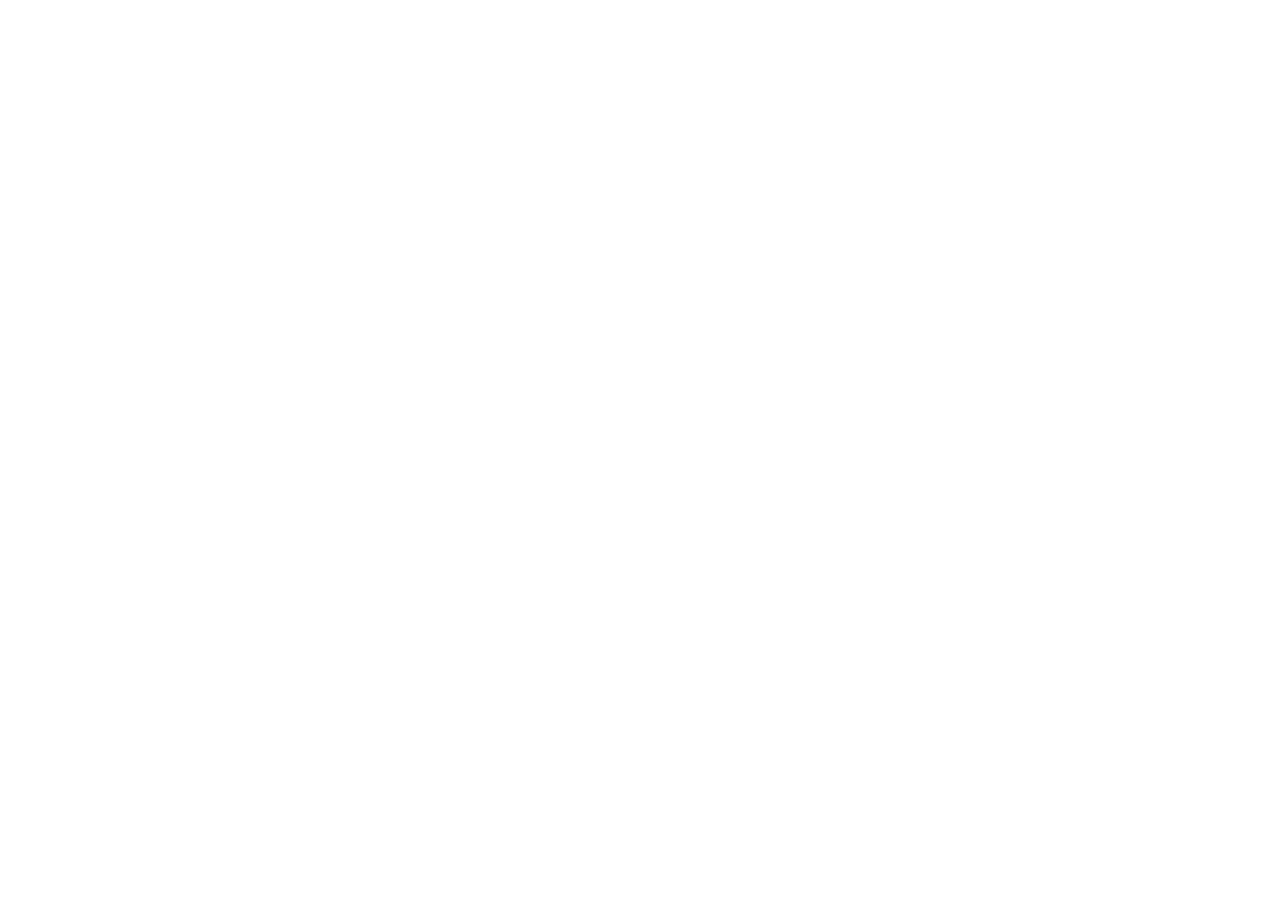
==== index.html @ fc616b66 "Create index.html" ====
<!DOCTYPE html>
<html>
  <head>
    <meta charset="UTF-8">
    <link rel="stylesheet" href="style.css">
    <title>Tools</title>
  </head>
  <body>
    
    <script type="text/javascript" src="script.js"></script>
  </body>
</html>
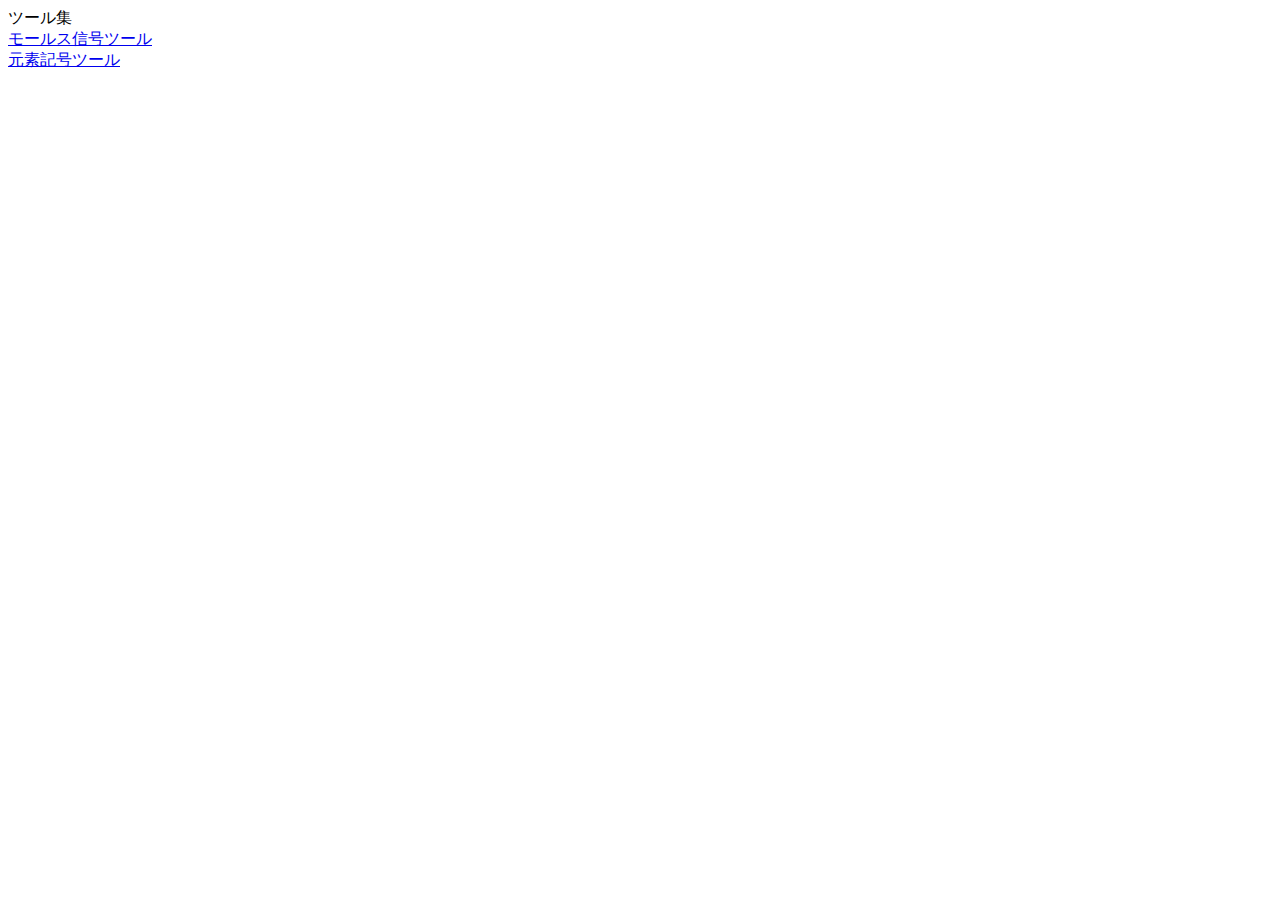
==== commit cd7e43a0: "Update index.html" ====
--- a/index.html
+++ b/index.html
@@ -6,7 +6,9 @@
     <title>Tools</title>
   </head>
   <body>
-    
+    ツール集<br>
+    <a href="morse/morse.html">モールス信号ツール</a><br>
+    <a href="element/element.html">元素記号ツール</a><br>
     <script type="text/javascript" src="script.js"></script>
   </body>
 </html>
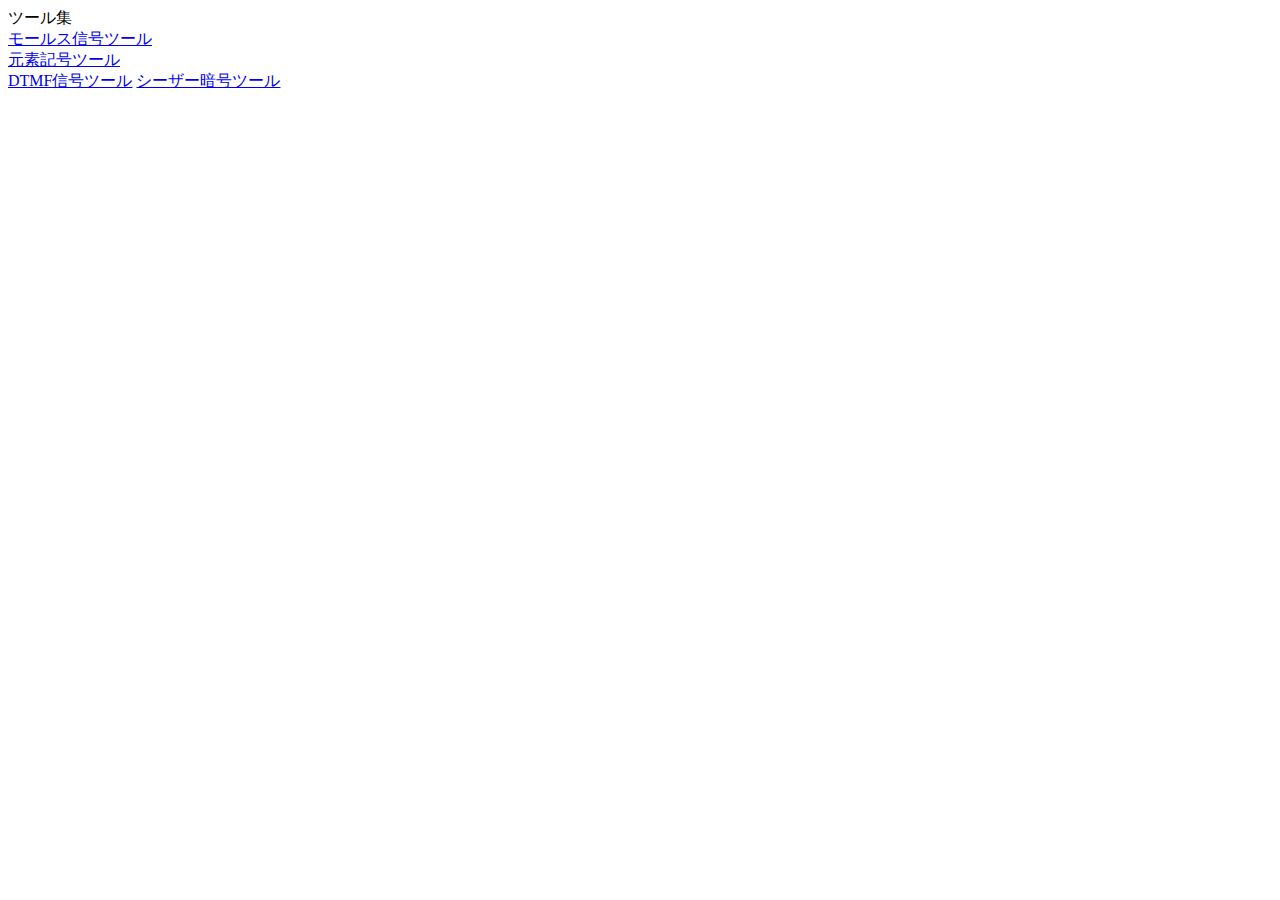
==== commit 94519e4f: "Update index.html" ====
--- a/index.html
+++ b/index.html
@@ -9,6 +9,8 @@
     ツール集<br>
     <a href="morse/morse.html">モールス信号ツール</a><br>
     <a href="element/element.html">元素記号ツール</a><br>
+    <a href="DTMF/DTMF.html">DTMF信号ツール</a>
+    <a href="caesar/caesar.html">シーザー暗号ツール</a>
     <script type="text/javascript" src="script.js"></script>
   </body>
 </html>
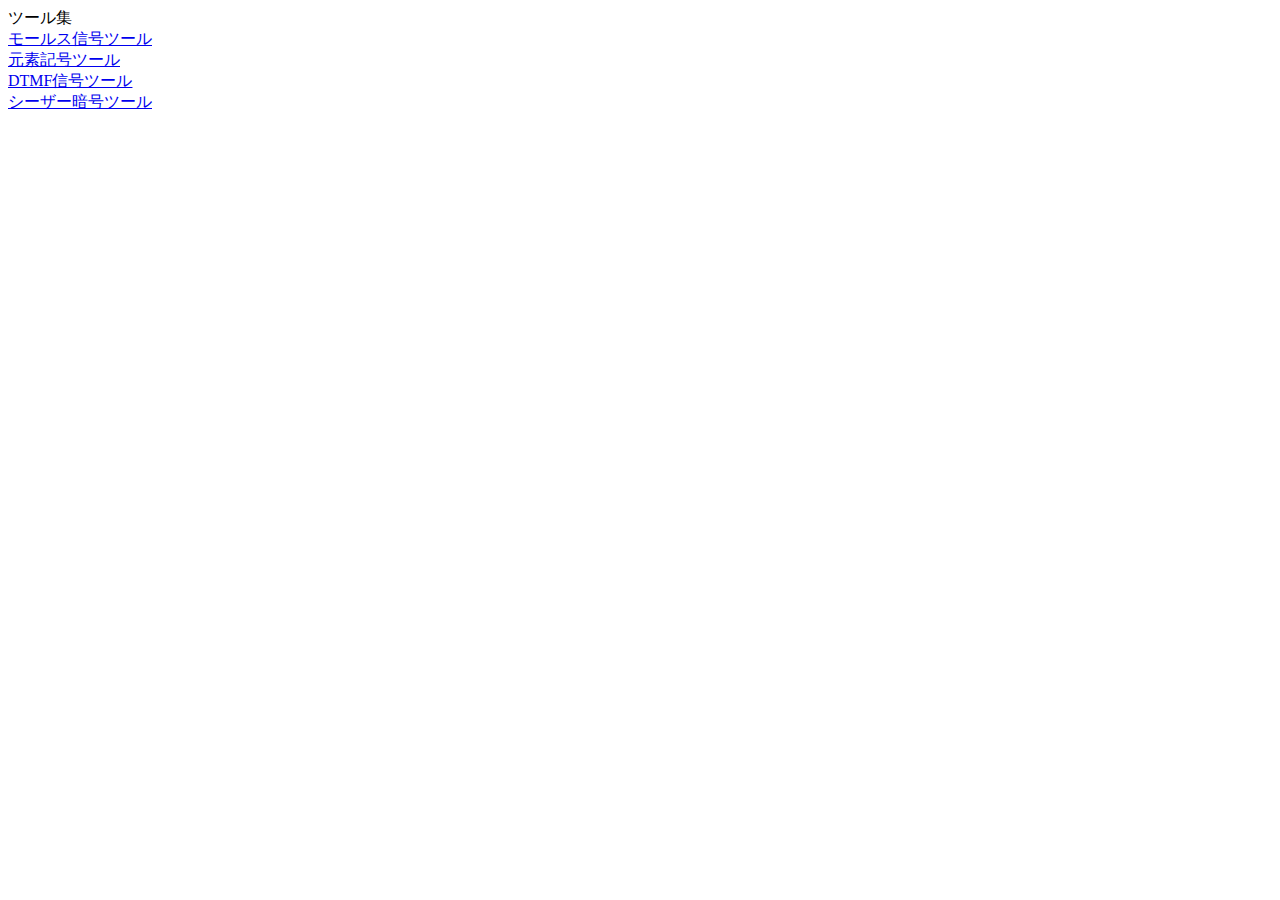
==== commit 8c2608f1: "Update index.html" ====
--- a/index.html
+++ b/index.html
@@ -9,7 +9,7 @@
     ツール集<br>
     <a href="morse/morse.html">モールス信号ツール</a><br>
     <a href="element/element.html">元素記号ツール</a><br>
-    <a href="DTMF/DTMF.html">DTMF信号ツール</a>
+    <a href="DTMF/DTMF.html">DTMF信号ツール</a><br>
     <a href="caesar/caesar.html">シーザー暗号ツール</a>
     <script type="text/javascript" src="script.js"></script>
   </body>
